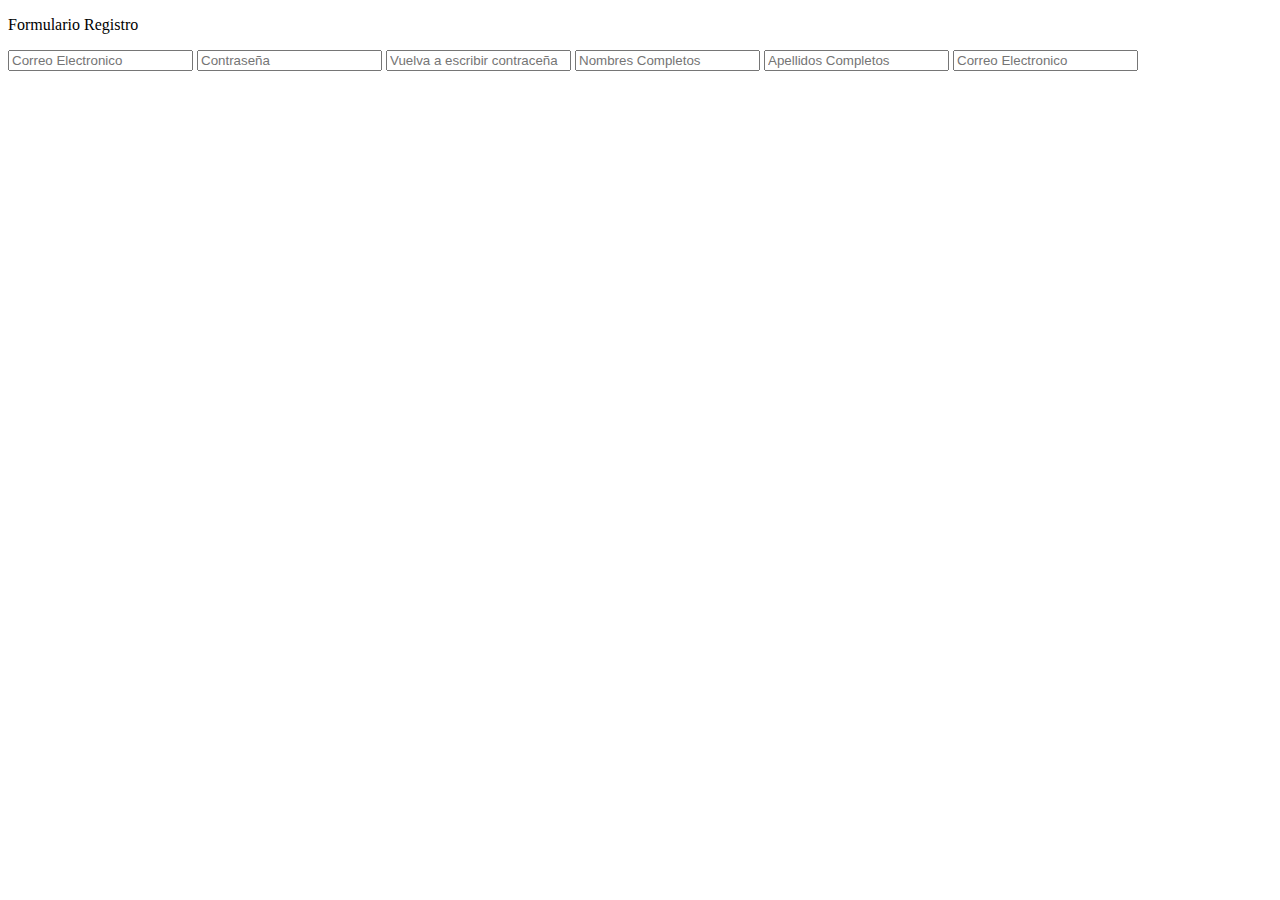
==== app/templates/formularioregistro.html @ 73256cff "formulario registro estudiante" ====
<!doctype html>
<html>
<head>
<meta charset="utf-8">
<title>Documento sin título</title>
<link type="text/css" rel="stylesheet" href="static/css/estilos.css"/>
<link type="text/css" rel="stylesheet" href="style.css"/>
<link type="text/css" rel="stylesheet" href="/staticcss/bootstrap.css"/>
<link type="text/css" rel="stylesheet" href="static/css/bootstrap.min.css"/>
<link href='http://fonts.googleapis.com/css?family=Poiret+One|Laila:400,600' rel='stylesheet' type='text/css'>
<script type="text/javascript" src="js/bootstrap.min.js"></script>
<script type="text/javascript" src="js/bootstrap.js"></script>

</head>

<body>

	<section class="contenedor">
    
    	<section class="titulo">
        <p>Formulario Registro</p>
        </section>
        <section class="cuerpo-formulario">
        
        <form>
        <input type="email"  name="txt_email" placeholder="Correo Electronico" />
        <input type="password"  name="txt_pass" placeholder="Contraseña" />
        <input type="password"  name="txt_repass" placeholder="Vuelva a escribir contraceña" />
        <input type="text"  name="txt_nombres" placeholder="Nombres Completos" />
        <input type="text"  name="txt_apellidos" placeholder="Apellidos Completos" />
        <input type="text"  class="input-small"name="txt_email" placeholder="Correo Electronico" />
        				 
        
        </form>
        
        </section>
   
    </section>
</body>
</html>
---- app/templates/style.css ----
@font-face {
	font-family: 'icomoon';
	src:url('fonts/icomoon.eot?-99ty2x');
	src:url('fonts/icomoon.eot?#iefix-99ty2x') format('embedded-opentype'),
		url('fonts/icomoon.woff?-99ty2x') format('woff'),
		url('fonts/icomoon.ttf?-99ty2x') format('truetype'),
		url('fonts/icomoon.svg?-99ty2x#icomoon') format('svg');
	font-weight: normal;
	font-style: normal;
}

[class^="icon-"], [class*=" icon-"] {
	font-family: 'icomoon';
	speak: none;
	font-style: normal;
	font-weight: normal;
	font-variant: normal;
	text-transform: none;
	line-height: 1;

	/* Better Font Rendering =========== */
	-webkit-font-smoothing: antialiased;
	-moz-osx-font-smoothing: grayscale;
}

.icon-home3:before {
	content: "\e902";
}

.icon-phone:before {
	content: "\e942";
}

.icon-envelop:before {
	content: "\e945";
}

.icon-calendar:before {
	content: "\e953";
}

.icon-users:before {
	content: "\e972";
}

.icon-search:before {
	content: "\e986";
}

.icon-key:before {
	content: "\e98d";
}

.icon-lock:before {
	content: "\e98f";
}

.icon-rocket:before {
	content: "\e9a5";
}

.icon-briefcase:before {
	content: "\e9ae";
}

.icon-menu:before {
	content: "\e9bd";
}

.icon-menu3:before {
	content: "\e9bf";
}

.icon-earth:before {
	content: "\e9ca";
}

.icon-heart:before {
	content: "\e9da";
}

.icon-man-woman:before {
	content: "\e9de";
}

.icon-cross:before {
	content: "\ea0f";
}

.icon-arrow-up:before {
	content: "\ea32";
}

.icon-arrow-down:before {
	content: "\ea36";
}

.icon-radio-checked2:before {
	content: "\ea55";
}

.icon-heart2:before {
	content: "\e600";
}
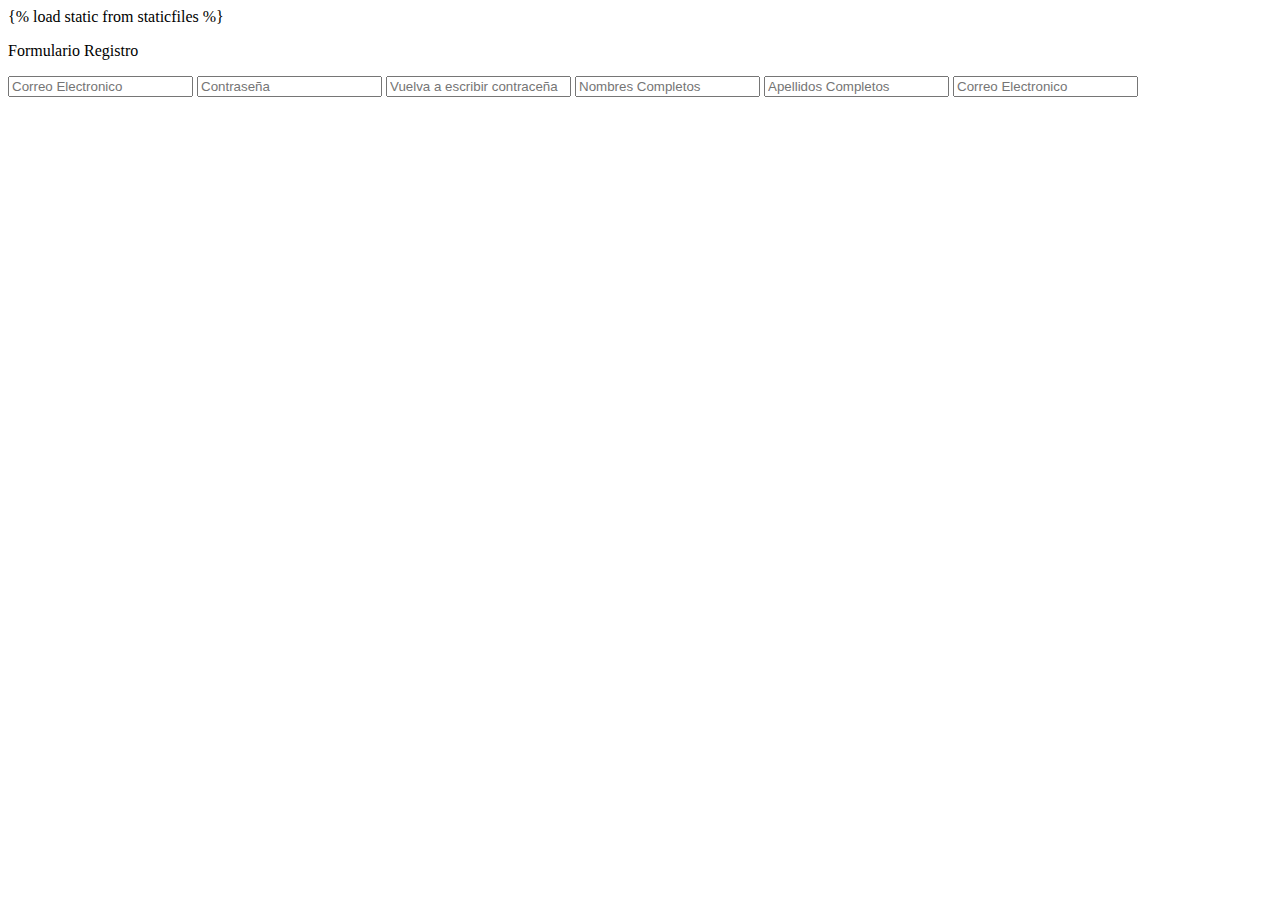
==== commit c219834f: "primer formulario enlasado" ====
--- a/app/templates/formularioregistro.html
+++ b/app/templates/formularioregistro.html
@@ -3,9 +3,10 @@
 <head>
 <meta charset="utf-8">
 <title>Documento sin título</title>
-<link type="text/css" rel="stylesheet" href="static/css/estilos.css"/>
+{% load static from staticfiles %}
+<link type="text/css" rel="stylesheet" href="/static/css/estilos.css"/>
 <link type="text/css" rel="stylesheet" href="style.css"/>
-<link type="text/css" rel="stylesheet" href="/staticcss/bootstrap.css"/>
+<link type="text/css" rel="stylesheet" href="/static/css/bootstrap.css"/>
 <link type="text/css" rel="stylesheet" href="static/css/bootstrap.min.css"/>
 <link href='http://fonts.googleapis.com/css?family=Poiret+One|Laila:400,600' rel='stylesheet' type='text/css'>
 <script type="text/javascript" src="js/bootstrap.min.js"></script>
